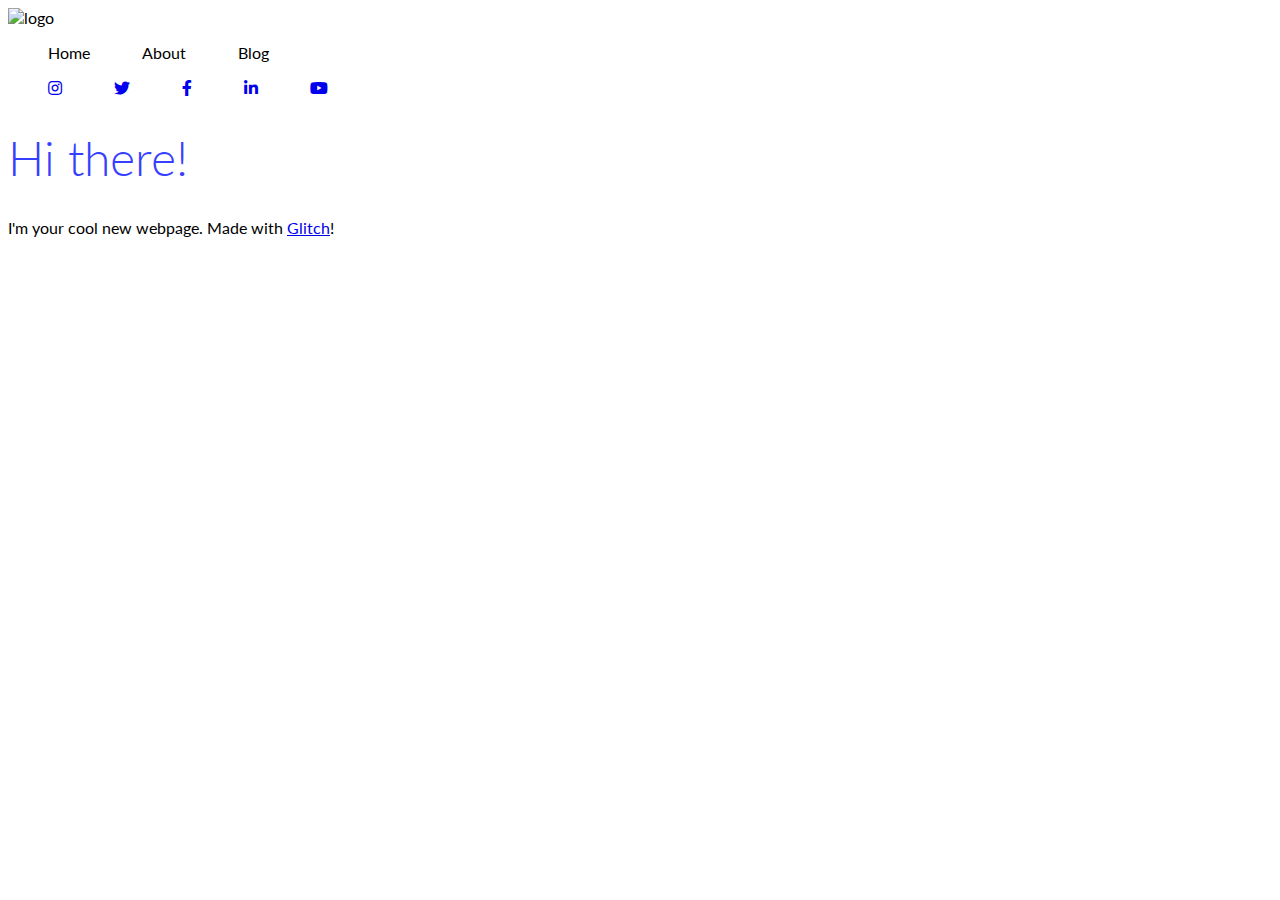
==== index.html @ 309130c7 "👸☂️ Checkpoint ./style.css:8080391/171 ./index.html:8080391/182" ====
<!DOCTYPE html>
<html lang="en">
  <head>
    <meta charset="utf-8" />
    <meta http-equiv="X-UA-Compatible" content="IE=edge" />
    <meta name="viewport" content="width=device-width, initial-scale=1" />
    <meta property="og:title" content="My Frist Project" />
    <meta
      property="og:description"
      content="Learning how to deploy my website project."
    />
    <meta property="og:image" content="https://picsum.photos/id/1/300" />
    <meta
      property="og:url"
      content="https://bootstrap-harlem-yctf.glitch.me/"
    />
    <meta name="description" content="Learning how to deploy my website project." />
    <meta name="keywords" content="HTML, CSS, Glitch" />
    <meta name="author" content="Judi D" />
    
    <link rel="icon" href="https://picsum.photos/id/101/16" type="image/jpg" sizes="16x16" />
    
    <title>My Project</title>

    <!-- import the webpage's stylesheet -->
    <link rel="stylesheet" href="style.css" />

    <!-- import the webpage's javascript file -->
<!--     <script src="/script.js" defer></script> -->
  </head>
  <body>
    
    <header>
      <div class="logo">
        <img src="https://picsum.photos/id/101/100" alt="logo">
      </div>
      <nav>
        <ul class="menu">
          <li><a class="index.html">Home</a></li>
          <li><a class="#">About</a></li>
          <li><a class="#">Blog</a></li>
        </ul>
      </nav>
      <ul class="socialmedia">
        <li><a href="https://instagram.com" target="_blank" rel="noopener noreferrer"><i class="fab fa-instagram"></i></a></li>
        <li><a href="https://twitter.com"><i class="fab fa-twitter"></i></a></li>
        <li><a href="https://facebook.com"><i class="fab fa-facebook-f"></i></a></li>
        <li><a href="https://linkedin.com"><i class="fab fa-linkedin-in"></i></a></li>
        <li><a href="https://youtube.com"><i class="fab fa-youtube"></i></a></li>
      </ul>
    </header>
    
    
    
    <h1>Hi there!</h1>

    <p>
      I'm your cool new webpage. Made with
      <a href="https://glitch.com">Glitch</a>!
    </p>

    <!-- include the Glitch button to show what the webpage is about and
          to make it easier for folks to view source and remix -->
    <div class="glitchButton" style="position:fixed;top:20px;right:20px;"></div>
    <script src="https://button.glitch.me/button.js" defer></script>
  </body>
</html>
---- style.css ----
@import url("https://fonts.googleapis.com/css2?family=Lato:ital,wght@0,100;0,300;0,400;0,700;1,900&display=swap");
/* font-family: 'Lato', sans-serif; */

/* Font Awesome - Icons 
  https://fontawesome.com/
*/
@import url("https://cdnjs.cloudflare.com/ajax/libs/font-awesome/5.14.0/css/all.min.css");

/* @import 'main.css'; */

/* CSS files add styling rules to your content */

body {
  /*   font-family: helvetica, arial, sans-serif;
  margin: 2em; */
  font-family: "Lato", sans-serif;
  font-weight: 400;
  font-size: 1em;
}

h1 {
/*   font-style: italic; */
  color: #373fff;
  font-weight: 300;
  font-style: normal;
  font-size: 3em;
}

/* class="logo" */
.logo img {
  display: block;
}

/* class="menu" */
.menu li,
.socialmedia li {
  display: inline;
  margin-right: 3em;
}
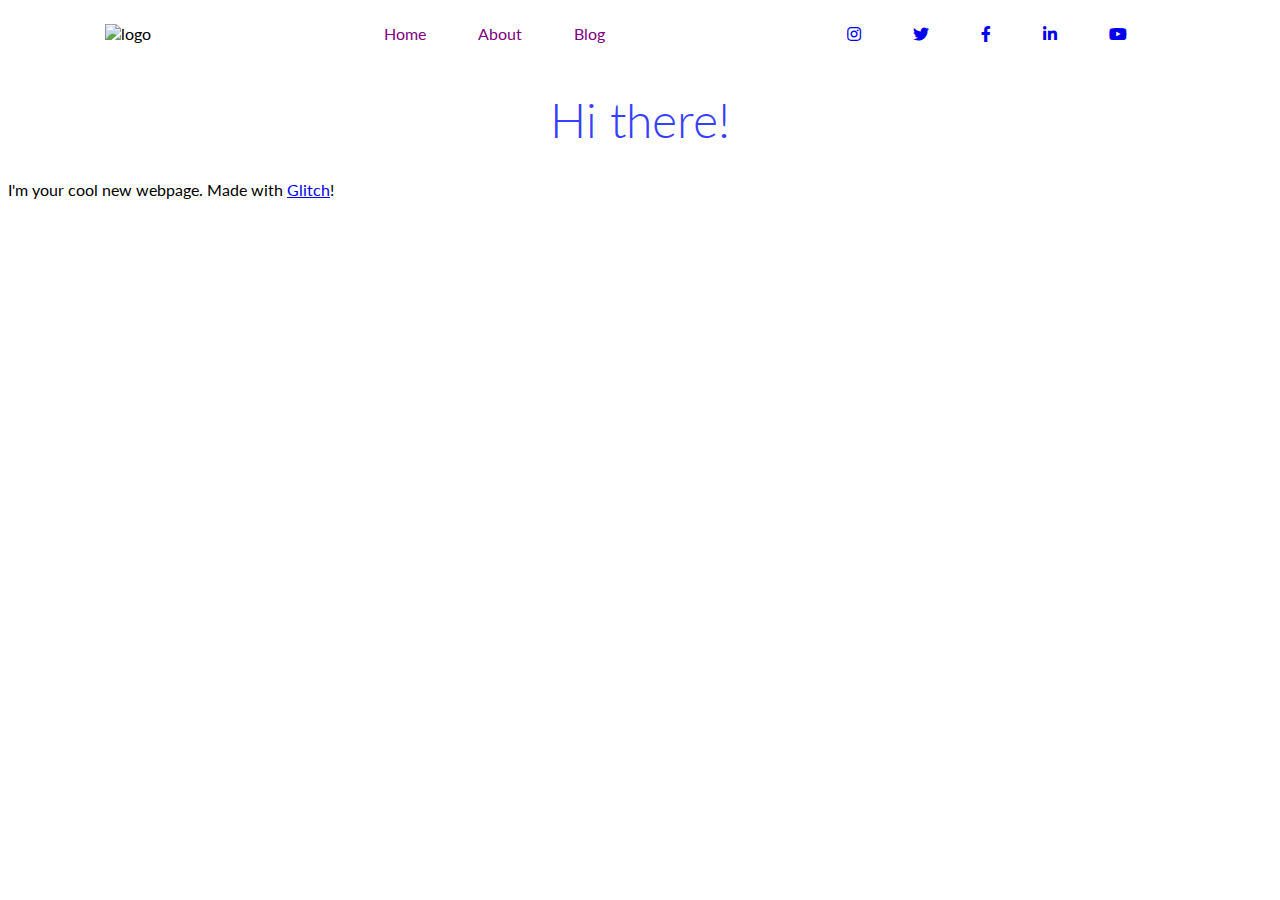
==== commit f920e373: "💈🎏 Checkpoint ./style.css:8080391/4509 ./index.html:8080391/434" ====
--- a/index.html
+++ b/index.html
@@ -35,13 +35,13 @@
         <img src="https://picsum.photos/id/101/100" alt="logo">
       </div>
       <nav>
-        <ul class="menu">
+        <ul class="menu colorElement">
           <li><a class="index.html">Home</a></li>
           <li><a class="#">About</a></li>
           <li><a class="#">Blog</a></li>
         </ul>
       </nav>
-      <ul class="socialmedia">
+      <ul class="socialmedia colorElement">
         <li><a href="https://instagram.com" target="_blank" rel="noopener noreferrer"><i class="fab fa-instagram"></i></a></li>
         <li><a href="https://twitter.com"><i class="fab fa-twitter"></i></a></li>
         <li><a href="https://facebook.com"><i class="fab fa-facebook-f"></i></a></li>
@@ -59,9 +59,5 @@
       <a href="https://glitch.com">Glitch</a>!
     </p>
 
-    <!-- include the Glitch button to show what the webpage is about and
-          to make it easier for folks to view source and remix -->
-    <div class="glitchButton" style="position:fixed;top:20px;right:20px;"></div>
-    <script src="https://button.glitch.me/button.js" defer></script>
   </body>
 </html>
--- a/style.css
+++ b/style.css
@@ -19,11 +19,12 @@
 }
 
 h1 {
-/*   font-style: italic; */
+  /*   font-style: italic; */
   color: #373fff;
   font-weight: 300;
   font-style: normal;
   font-size: 3em;
+  text-align: center;
 }
 
 /* class="logo" */
@@ -31,9 +32,29 @@
   display: block;
 }
 
+header {
+  display: flex;
+  justify-content: space-around;
+  align-items: center;
+}
+
+/* 
+header li {
+  display: inline;
+  margin-right: 3em;
+}
+*/
+
 /* class="menu" */
 .menu li,
 .socialmedia li {
   display: inline;
   margin-right: 3em;
-}+}
+.colorElement {
+  color: purple;
+}
+.socialmedia {
+  margin: 0;
+  padding: 0;
+}
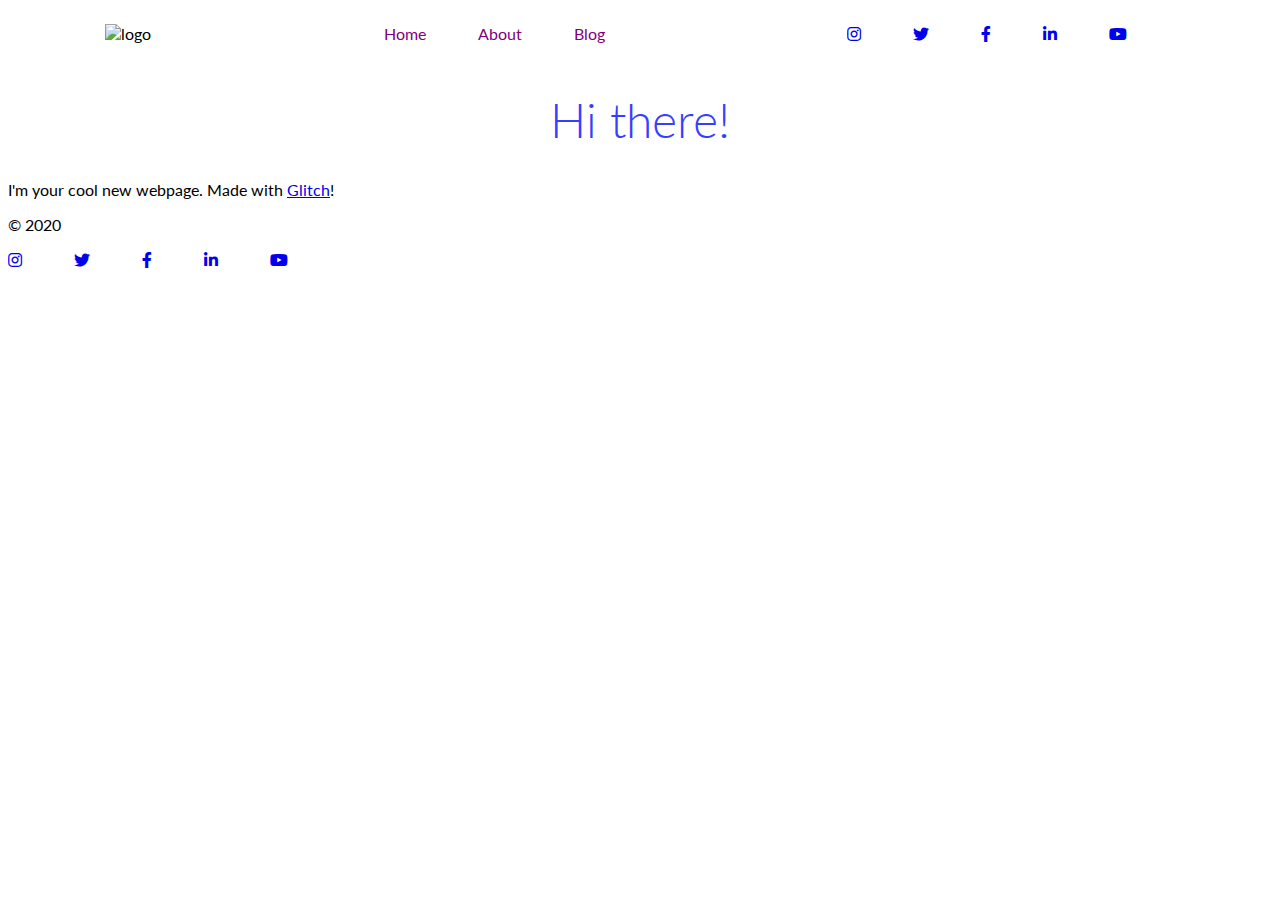
==== commit c6cb3bc6: "🐞☎️ Checkpoint ./index.html:8080391/10452" ====
--- a/index.html
+++ b/index.html
@@ -14,25 +14,32 @@
       property="og:url"
       content="https://bootstrap-harlem-yctf.glitch.me/"
     />
-    <meta name="description" content="Learning how to deploy my website project." />
+    <meta
+      name="description"
+      content="Learning how to deploy my website project."
+    />
     <meta name="keywords" content="HTML, CSS, Glitch" />
     <meta name="author" content="Judi D" />
-    
-    <link rel="icon" href="https://picsum.photos/id/101/16" type="image/jpg" sizes="16x16" />
-    
+
+    <link
+      rel="icon"
+      href="https://picsum.photos/id/101/16"
+      type="image/jpg"
+      sizes="16x16"
+    />
+
     <title>My Project</title>
 
     <!-- import the webpage's stylesheet -->
     <link rel="stylesheet" href="style.css" />
 
     <!-- import the webpage's javascript file -->
-<!--     <script src="/script.js" defer></script> -->
+    <!--     <script src="/script.js" defer></script> -->
   </head>
   <body>
-    
     <header>
       <div class="logo">
-        <img src="https://picsum.photos/id/101/100" alt="logo">
+        <img src="https://picsum.photos/id/101/100" alt="logo" />
       </div>
       <nav>
         <ul class="menu colorElement">
@@ -42,22 +49,69 @@
         </ul>
       </nav>
       <ul class="socialmedia colorElement">
-        <li><a href="https://instagram.com" target="_blank" rel="noopener noreferrer"><i class="fab fa-instagram"></i></a></li>
-        <li><a href="https://twitter.com"><i class="fab fa-twitter"></i></a></li>
-        <li><a href="https://facebook.com"><i class="fab fa-facebook-f"></i></a></li>
-        <li><a href="https://linkedin.com"><i class="fab fa-linkedin-in"></i></a></li>
-        <li><a href="https://youtube.com"><i class="fab fa-youtube"></i></a></li>
+        <li>
+          <a
+            href="https://instagram.com"
+            target="_blank"
+            rel="noopener noreferrer"
+            ><i class="fab fa-instagram"></i
+          ></a>
+        </li>
+        <li>
+          <a href="https://twitter.com"><i class="fab fa-twitter"></i></a>
+        </li>
+        <li>
+          <a href="https://facebook.com"><i class="fab fa-facebook-f"></i></a>
+        </li>
+        <li>
+          <a href="https://linkedin.com"><i class="fab fa-linkedin-in"></i></a>
+        </li>
+        <li>
+          <a href="https://youtube.com"><i class="fab fa-youtube"></i></a>
+        </li>
       </ul>
     </header>
+
+    <main>
+      
+      <div class="hero">
+        <h1>Hi there!</h1>
+      </div>
+
+      <p>
+        I'm your cool new webpage. Made with
+        <a href="https://glitch.com">Glitch</a>!
+      </p>
+      
+    </main>
     
+    <footer>
+      <p>  
+      &copy; 2020
+      </p>
+      <ul class="socialmedia colorElement">
+        <li>
+          <a
+            href="https://instagram.com"
+            target="_blank"
+            rel="noopener noreferrer"
+            ><i class="fab fa-instagram"></i
+          ></a>
+        </li>
+        <li>
+          <a href="https://twitter.com"><i class="fab fa-twitter"></i></a>
+        </li>
+        <li>
+          <a href="https://facebook.com"><i class="fab fa-facebook-f"></i></a>
+        </li>
+        <li>
+          <a href="https://linkedin.com"><i class="fab fa-linkedin-in"></i></a>
+        </li>
+        <li>
+          <a href="https://youtube.com"><i class="fab fa-youtube"></i></a>
+        </li>
+      </ul>
+    </footer>
     
-    
-    <h1>Hi there!</h1>
-
-    <p>
-      I'm your cool new webpage. Made with
-      <a href="https://glitch.com">Glitch</a>!
-    </p>
-
   </body>
 </html>
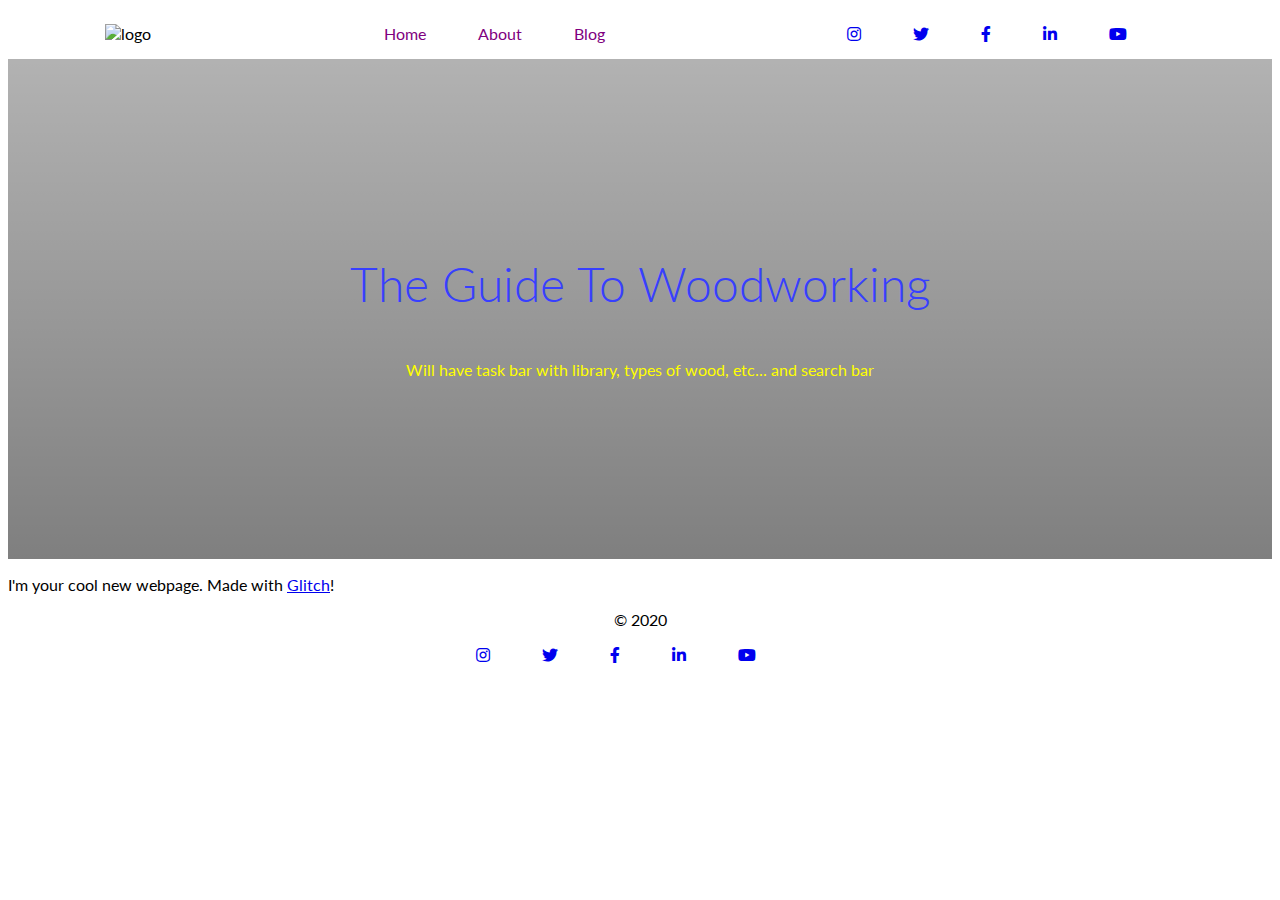
==== commit 75f4448a: "😬🗾 Checkpoint ./style.css:8080391/4928 ./index.html:8080391/138" ====
--- a/index.html
+++ b/index.html
@@ -75,7 +75,10 @@
     <main>
       
       <div class="hero">
-        <h1>Hi there!</h1>
+        <h1>The Guide To Woodworking</h1>
+        <p>
+          Will have task bar with library, types of wood, etc... and search bar
+        </p>
       </div>
 
       <p>
--- a/style.css
+++ b/style.css
@@ -58,3 +58,31 @@
   margin: 0;
   padding: 0;
 }
+
+div.hero {
+  color: yellow;
+  background-image: linear-gradient(
+      180deg,
+      rgba(0, 0, 0, 0.3),
+      rgba(0, 0, 0, 0.5)
+    ),
+    url(https://picsum.photos/id/1/600);
+  background-repeat: no-repeat;
+  background-size: cover;
+  background-position: center;
+  background-color: transparent;
+  
+/*   flexbox */
+  display: flex;
+  justify-content: center;
+  flex-flow: column;
+  text-align: center;
+  
+/*   viewport height */
+  height: 50vh;
+  min-height: 500px;
+}
+
+footer {
+  text-align: center;
+}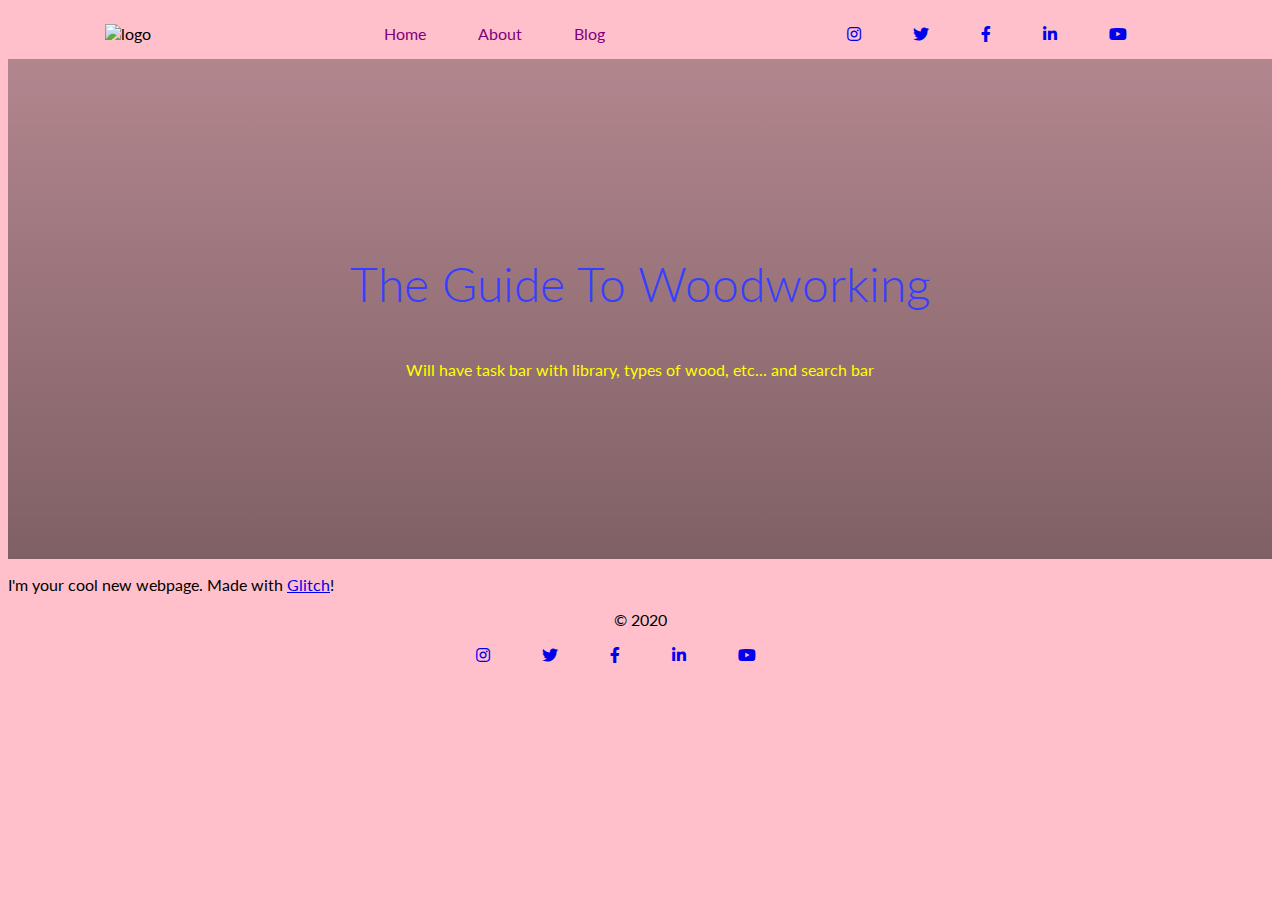
==== commit cc2821f1: "😂🐁 Checkpoint ./index.html:8080391/17" ====
--- a/index.html
+++ b/index.html
@@ -44,7 +44,7 @@
       <nav>
         <ul class="menu colorElement">
           <li><a class="index.html">Home</a></li>
-          <li><a class="#">About</a></li>
+          <li><a class="about.html">About</a></li>
           <li><a class="#">Blog</a></li>
         </ul>
       </nav>
--- a/style.css
+++ b/style.css
@@ -66,7 +66,7 @@
       rgba(0, 0, 0, 0.3),
       rgba(0, 0, 0, 0.5)
     ),
-    url(https://picsum.photos/id/1/600);
+    url(https://cdn.glitch.com/e19029a5-297c-43ab-b71b-f8372343e22d%2Fpexels-pixabay-267885.jpg?v=1597254149260);
   background-repeat: no-repeat;
   background-size: cover;
   background-position: center;
@@ -81,8 +81,28 @@
 /*   viewport height */
   height: 50vh;
   min-height: 500px;
+  
+/*   viewport width */
+/*   width: 50vw;
+  min-width: 200px; */
 }
 
 footer {
   text-align: center;
+}
+
+@media only screen and (max-width: 600px) {
+  body {
+    background-color: lightblue;
+  }
+  header {
+    flex-flow: column;
+  }
+
+}
+
+@media only screen and (min-width: 768px) {
+  body {
+    background-color: pink;
+  }
 }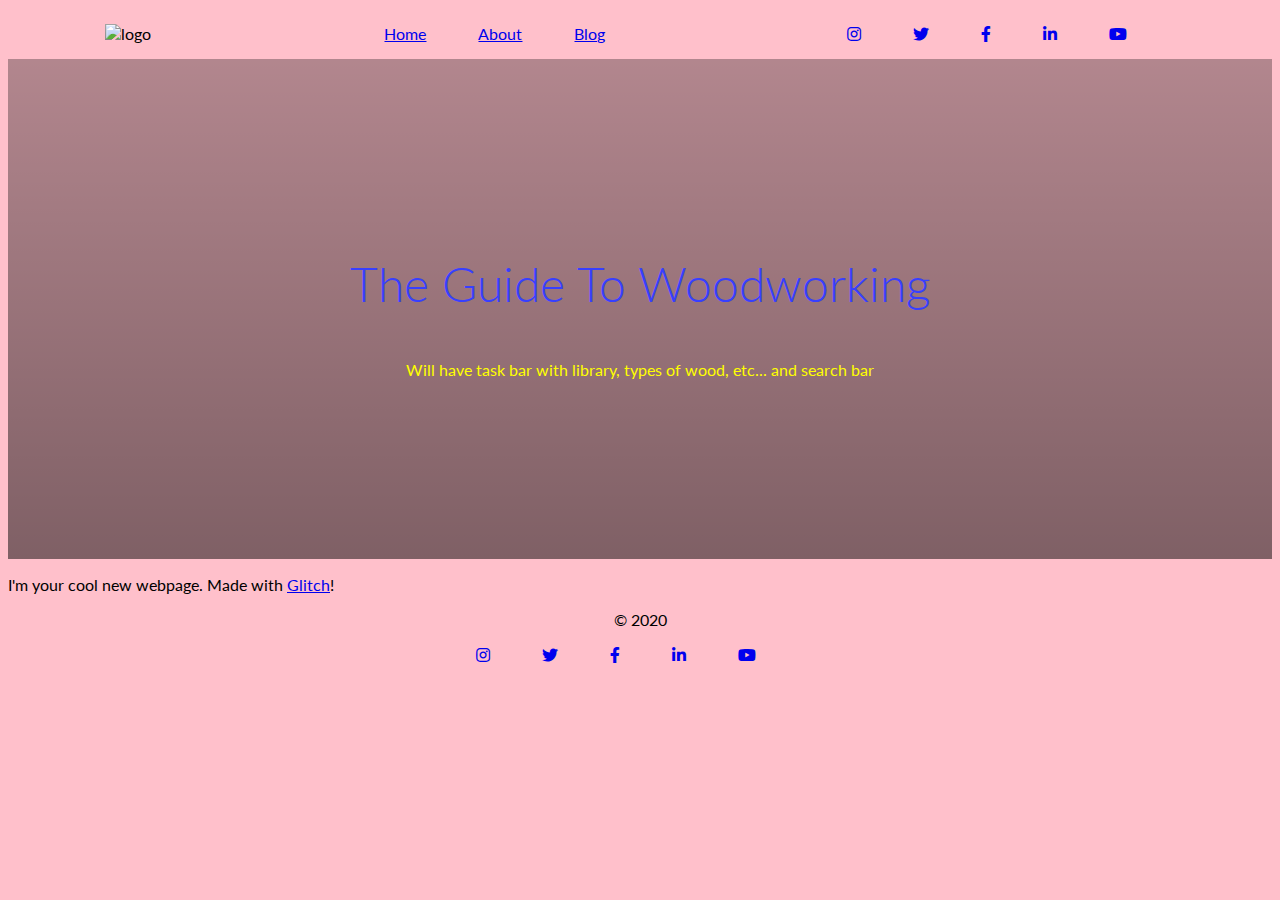
==== commit f2233811: "🏗🚔 Checkpoint ./about.html:8080391/3935 ./README.md:8080391/1381 ./index.html:8080391/27" ====
--- a/index.html
+++ b/index.html
@@ -43,9 +43,9 @@
       </div>
       <nav>
         <ul class="menu colorElement">
-          <li><a class="index.html">Home</a></li>
-          <li><a class="about.html">About</a></li>
-          <li><a class="#">Blog</a></li>
+          <li><a href="index.html">Home</a></li>
+          <li><a href="about.html">About</a></li>
+          <li><a href="#">Blog</a></li>
         </ul>
       </nav>
       <ul class="socialmedia colorElement">
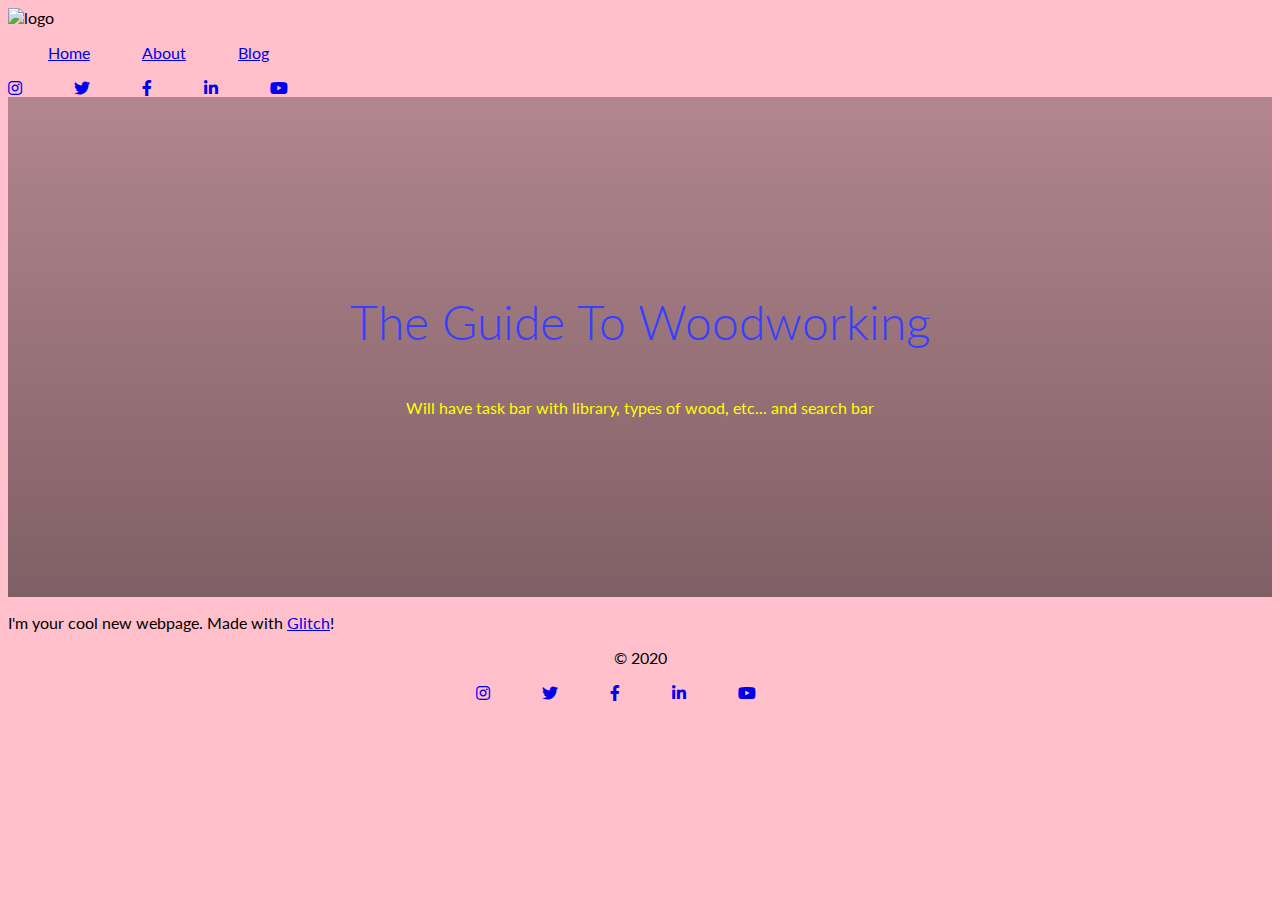
==== commit cb7f29a9: "🐘🌠 Checkpoint ./index.html:8080391/33496 ./bootstrap.html:8080391/14887" ====
--- a/index.html
+++ b/index.html
@@ -73,24 +73,21 @@
     </header>
 
     <main>
-      
       <div class="hero">
         <h1>The Guide To Woodworking</h1>
         <p>
           Will have task bar with library, types of wood, etc... and search bar
         </p>
       </div>
-
       <p>
         I'm your cool new webpage. Made with
         <a href="https://glitch.com">Glitch</a>!
       </p>
-      
     </main>
-    
+
     <footer>
-      <p>  
-      &copy; 2020
+      <p>
+        &copy; 2020
       </p>
       <ul class="socialmedia colorElement">
         <li>
@@ -115,6 +112,5 @@
         </li>
       </ul>
     </footer>
-    
   </body>
 </html>
--- a/style.css
+++ b/style.css
@@ -33,11 +33,16 @@
 }
 
 header {
-  display: flex;
+/*   display: flex;
   justify-content: space-around;
-  align-items: center;
+  align-items: center; */
 }
 
+
+.social-media li {
+  display: inline;
+  margin-right: 2em;
+}
 /* 
 header li {
   display: inline;
@@ -87,6 +92,31 @@
   min-width: 200px; */
 }
 
+/* class="jumbotron" */
+.jumbotron {
+  background-image: linear-gradient(
+      180deg,
+      rgba(0, 0, 0, 0.3),
+      rgba(0, 0, 0, 0.5)
+    ),
+    url(https://cdn.glitch.com/e19029a5-297c-43ab-b71b-f8372343e22d%2Fpexels-pixabay-267885.jpg?v=1597254149260);
+  background-repeat: no-repeat;
+  background-size: cover;
+  background-position: center;
+  background-color: transparent;
+}
+
+#video-media .row a:hover {
+  color: aqua;
+  text-decoration: none;
+}
+/* <div id="video-media"> */
+#video-media .row:first-child {
+  border-bottom: 2px solid yellow;
+  padding-bottom: 5em;
+  margin-bottom: 5em;
+}
+ 
 footer {
   text-align: center;
 }
@@ -105,4 +135,19 @@
   body {
     background-color: pink;
   }
-}+}
+
+/* // Extra small devices (portrait phones, less than 576px)
+// No media query for `xs` since this is the default in Bootstrap
+
+// Small devices (landscape phones, 576px and up) */
+@media (min-width: 576px) { ... }
+
+/* // Medium devices (tablets, 768px and up) */
+@media (min-width: 768px) { ... }
+
+/* // Large devices (desktops, 992px and up) */
+@media (min-width: 992px) { ... }
+
+/* // Extra large devices (large desktops, 1200px and up) */
+@media (min-width: 1200px) { ... }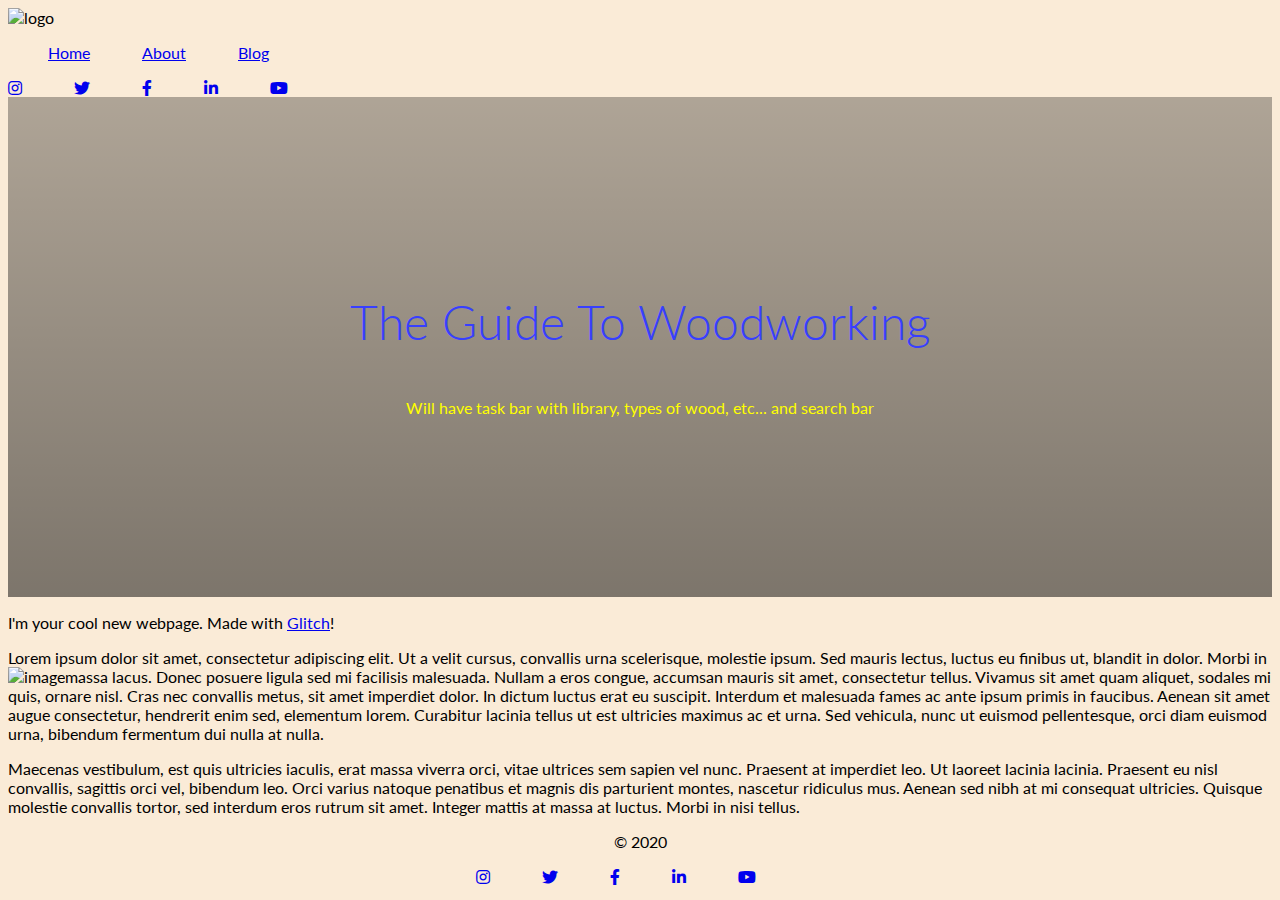
==== commit 3aab2a9c: "🌖🌟 Checkpoint ./index.html:8080391/10773" ====
--- a/index.html
+++ b/index.html
@@ -83,6 +83,32 @@
         I'm your cool new webpage. Made with
         <a href="https://glitch.com">Glitch</a>!
       </p>
+      <div id="lipsum">
+        <p>
+          Lorem ipsum dolor sit amet, consectetur adipiscing elit. Ut a velit
+          cursus, convallis urna scelerisque, molestie ipsum. Sed mauris lectus,
+          luctus eu finibus ut, blandit in dolor. Morbi in massa lacus. <img src="https://cdn.glitch.com/e19029a5-297c-43ab-b71b-f8372343e22d%2Fstylingblocks.png?v=1597344097784" alt="image" style="float:left;"> Donec
+          posuere ligula sed mi facilisis malesuada. Nullam a eros congue,
+          accumsan mauris sit amet, consectetur tellus. Vivamus sit amet quam
+          aliquet, sodales mi quis, ornare nisl. Cras nec convallis metus, sit
+          amet imperdiet dolor. In dictum luctus erat eu suscipit. Interdum et
+          malesuada fames ac ante ipsum primis in faucibus. Aenean sit amet
+          augue consectetur, hendrerit enim sed, elementum lorem. Curabitur
+          lacinia tellus ut est ultricies maximus ac et urna. Sed vehicula, nunc
+          ut euismod pellentesque, orci diam euismod urna, bibendum fermentum
+          dui nulla at nulla.
+        </p>
+        <p>
+          Maecenas vestibulum, est quis ultricies iaculis, erat massa viverra
+          orci, vitae ultrices sem sapien vel nunc. Praesent at imperdiet leo.
+          Ut laoreet lacinia lacinia. Praesent eu nisl convallis, sagittis orci
+          vel, bibendum leo. Orci varius natoque penatibus et magnis dis
+          parturient montes, nascetur ridiculus mus. Aenean sed nibh at mi
+          consequat ultricies. Quisque molestie convallis tortor, sed interdum
+          eros rutrum sit amet. Integer mattis at massa at luctus. Morbi in nisi
+          tellus.
+        </p>
+      </div>
     </main>
 
     <footer>
--- a/style.css
+++ b/style.css
@@ -6,7 +6,13 @@
 */
 @import url("https://cdnjs.cloudflare.com/ajax/libs/font-awesome/5.14.0/css/all.min.css");
 
+@import url("https://cdnjs.cloudflare.com/ajax/libs/animate.css/4.0.0/animate.min.css");
+
 /* @import 'main.css'; */
+
+:root {
+  --antiquewhite : antiquewhite;
+}
 
 /* CSS files add styling rules to your content */
 
@@ -38,6 +44,9 @@
   align-items: center; */
 }
 
+nav.navbar.navbar-expand-lg.navbar-light {
+    background-color: var(--antiquewhite);
+}
 
 .social-media li {
   display: inline;
@@ -133,7 +142,7 @@
 
 @media only screen and (min-width: 768px) {
   body {
-    background-color: pink;
+    background-color: var(--antiquewhite);
   }
 }
 
